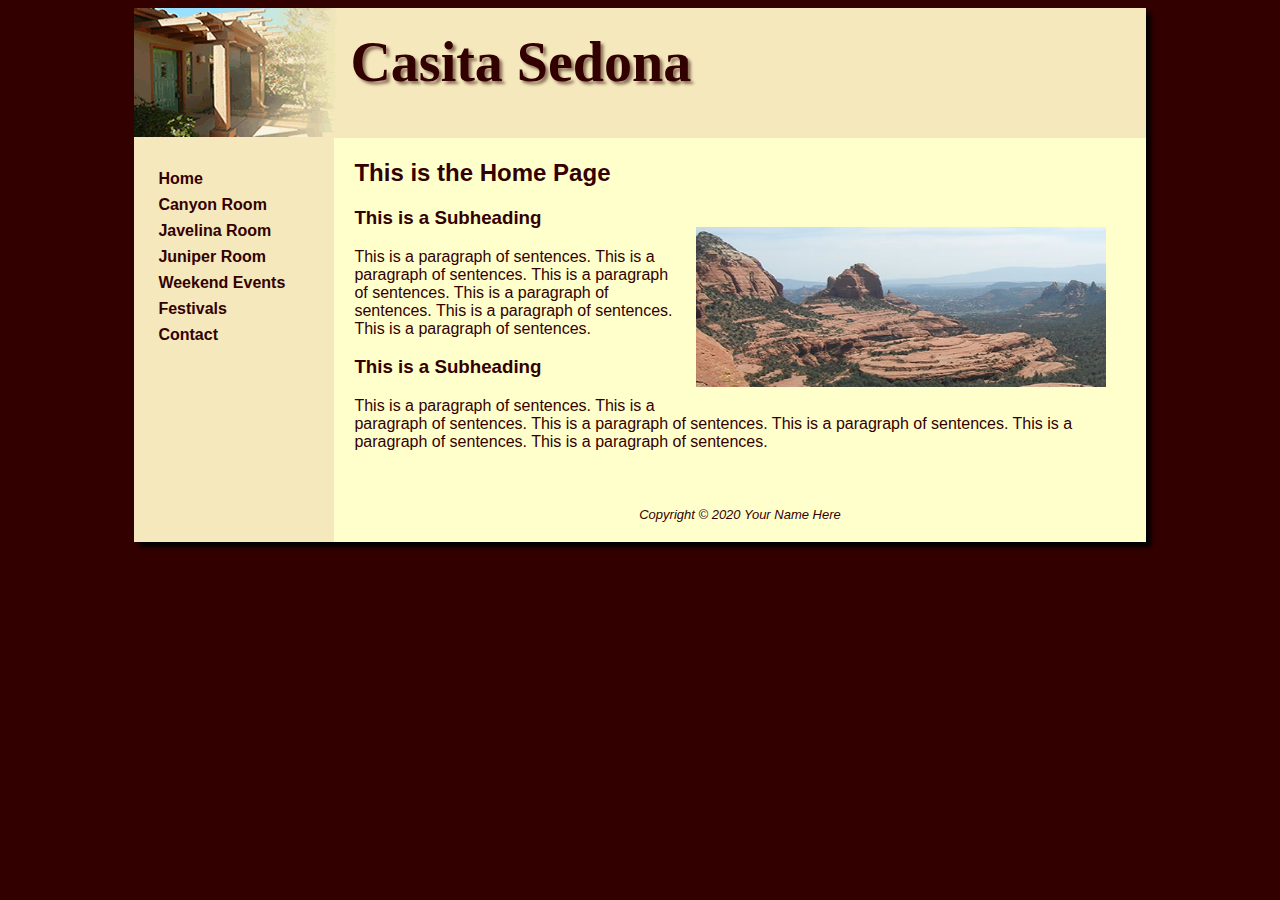
==== Casita/index.html @ 8ce57b03 "Initial commit" ====
<!DOCTYPE html>
<html lang="en">
<head>
<title>Casita Sedona</title>
<meta charset="utf-8">
<link href="casita.css" rel="stylesheet">
</head>
<body>
<div id="wrapper">
  <header>
      <h1>Casita Sedona</h1>
  </header>
  <nav>
  <ul> 
    <li><a href="index.html">Home</a></li>
	<li><a href="rooms/canyon.html">Canyon Room</a></li>
	<li><a href="rooms/javelina.html">Javelina Room</a></li>
      <li><a href="rooms/juniper.html">Juniper Room</a></li>
	<li><a href="events/weekend.html">Weekend Events</a></li>
	<li><a href="events/festival.html">Festivals</a></li>
	<li><a href="contact.html">Contact</a></li>
  </ul>
  </nav>
  <main>
  <h2>This is the Home Page</h2>
  <img src="images/scenery.jpg" alt="Sedona Scenery" width="450" height="200">
  <h3>This is a Subheading</h3>
  <p>This is a paragraph of sentences. This is a paragraph of sentences. This is a paragraph of sentences. This is a paragraph of sentences. This is a paragraph of sentences. This is a paragraph of sentences. </p>
  <h3>This is a Subheading</h3>
  <p>This is a paragraph of sentences. This is a paragraph of sentences. This is a paragraph of sentences. This is a paragraph of sentences. This is a paragraph of sentences. This is a paragraph of sentences. </p>
  </main>
  <footer>
  Copyright &copy; 2020 Your Name Here
  </footer>
</div>
</body>
</html>
---- Casita/casita.css ----
* { box-sizing: border-box; }
body { background-color: #330000; 
       font-family: Verdana, Arial, sans-serif;
}

#wrapper { background-color: #F4E8BC;
		   color: #330000;
		   box-shadow: 5px 5px 5px #000000;
}
  header { background-image: url(images/logo.gif);
      padding: .5em 1em .5em 6em;
     background-repeat: no-repeat;
     background-color: #F4E8BC; 
	 
}
h1 {  font-family: Georgia, "Times New Roman", serif;

	 text-shadow: 3px 3px 3px #90745D;
      margin-top: .25em;
	 
}
nav { margin: 0;  border-bottom: 1px solid #F4E8BC;}
nav ul { list-style-type: none; 
       padding-left: 20px;
	   padding-top: 1.75em;
	   margin: 0;
	   display: flex;
	   flex-direction: column;
	   flex-wrap: wrap;
	   
	 }
nav li { margin-top: 0; margin-bottom: 0;
       font-weight: bold;
	   display: inline;
       padding: .25em;
}
nav a { text-decoration: none; }
nav a:link { color: #330000; }
nav a:visited{ color: #805030; }
nav a:hover { color: #3F4632; }


main { background-color: #FFFFCC;
          padding: 1px 20px 20px 20px;   
		  min-height: 300px;
		  display: block;
}
main img { float: right;
         padding: 20px;
}

footer { background-color: #FFFFCC;
       padding: 20px;
       text-align: center;
	   font-size: small;
	   font-style: italic;
}


@media (min-width: 800px) {
   #wrapper { width: 80%;
           margin: auto;
		   display: grid;
		   grid-template-rows: 130px auto;
		   grid-template-columns: 200px auto; 
  }
  header { grid-row: 1 / 2; grid-column: 1 / 3; }
  nav { grid-row: 2 / 4; grid-column: 1 / 2; }
  main { grid-row: 2 / 3; grid-column: 2 / 3; }
  footer { grid-row: 3 / 4; grid-column: 2 / 3; }
  nav  ul { flex-direction: column;  }
  h1 { font-size: 3.5em; padding-left: 120px;}
}
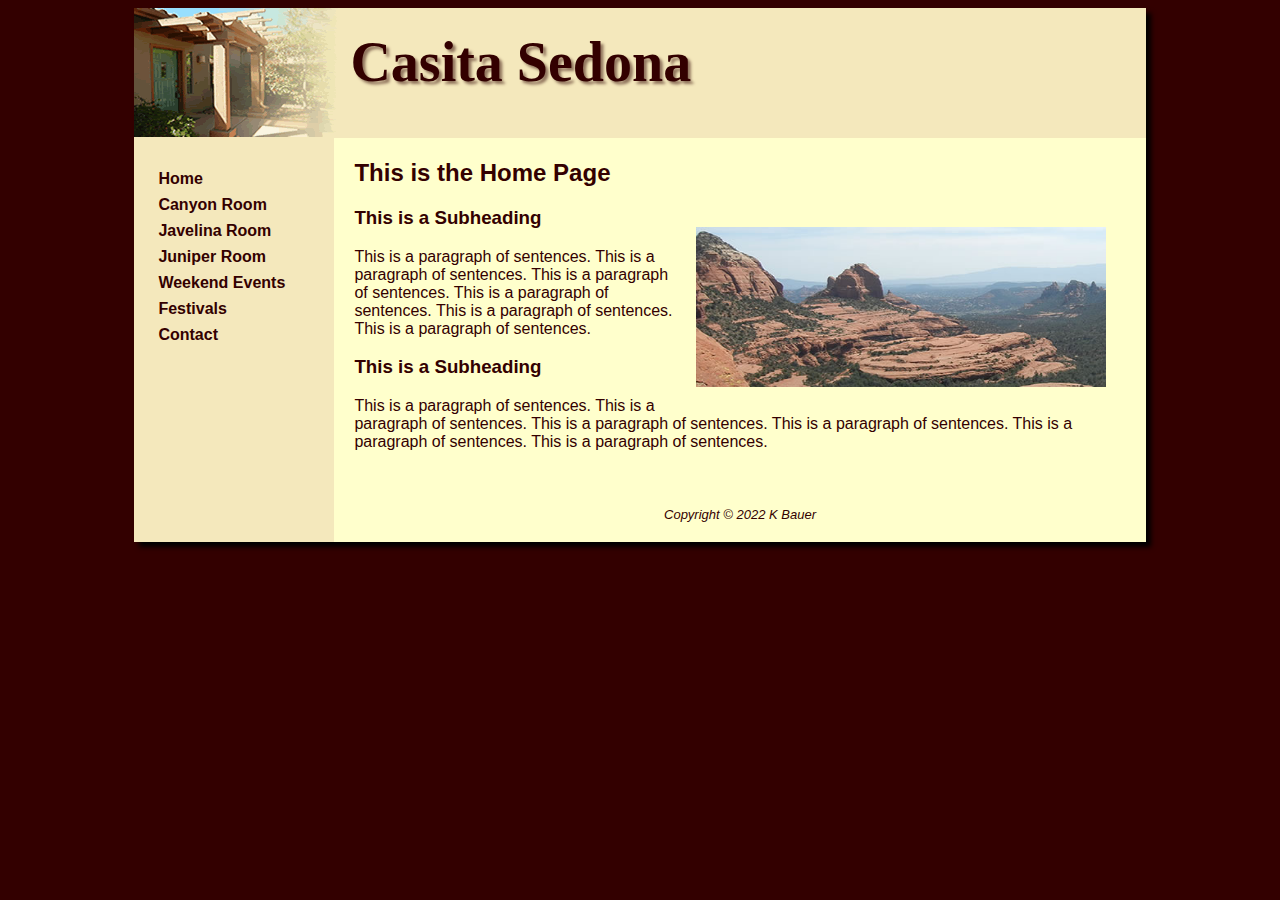
==== commit 0f44911d: "updating footer on home page" ====
--- a/Casita/index.html
+++ b/Casita/index.html
@@ -30,7 +30,7 @@
   <p>This is a paragraph of sentences. This is a paragraph of sentences. This is a paragraph of sentences. This is a paragraph of sentences. This is a paragraph of sentences. This is a paragraph of sentences. </p>
   </main>
   <footer>
-  Copyright &copy; 2020 Your Name Here
+  Copyright &copy; 2022 K Bauer
   </footer>
 </div>
 </body>
